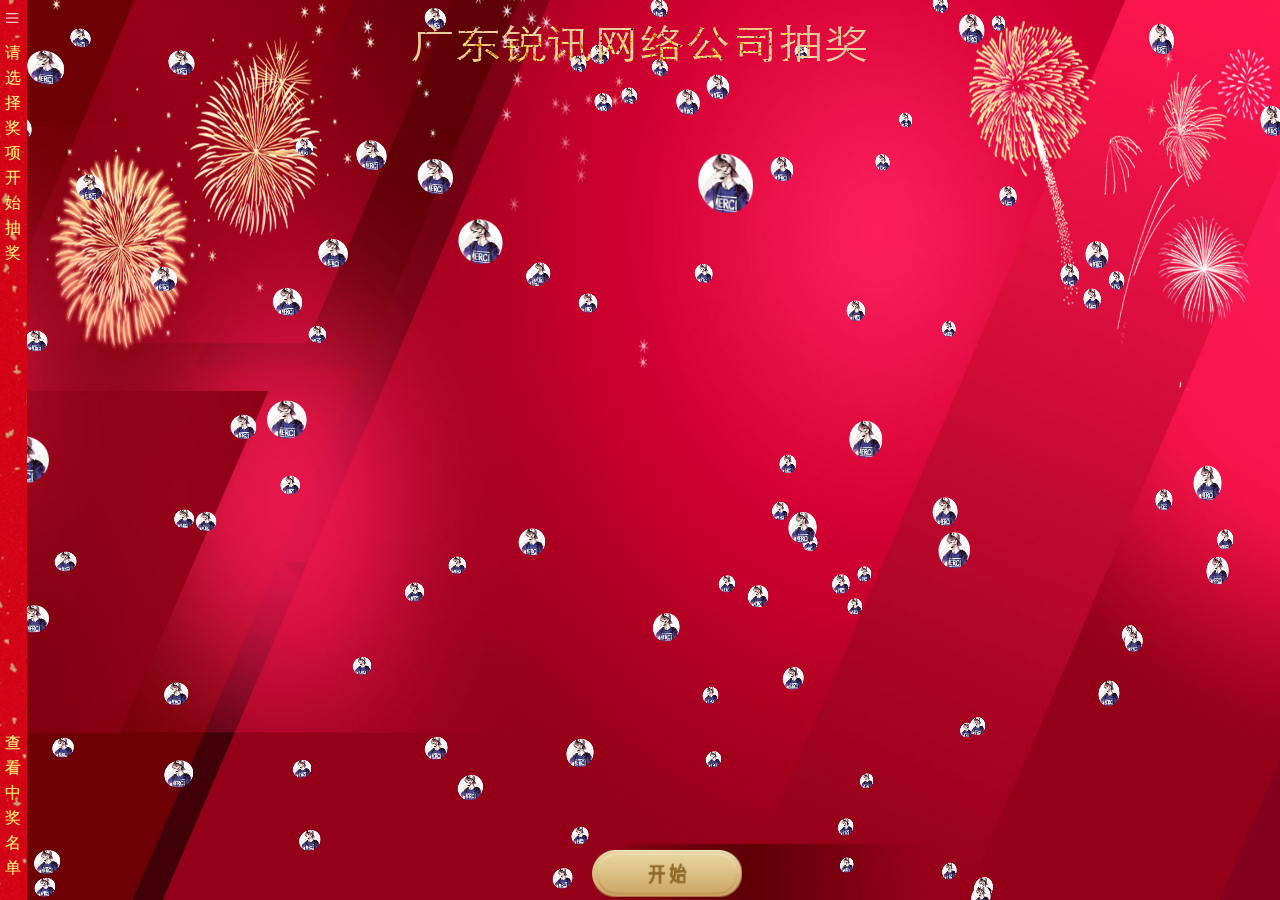
==== index.html @ 2792a902 "抽奖‘ git commit -m抽奖‘" ====
<!DOCTYPE html>
<html lang="en">
<head>
    <meta charset="UTF-8">
    <title>Lottery</title>
    <link rel="stylesheet" href="css/index.css">
    <link rel="stylesheet" href="css/animated.css">
</head>
<body>
    <div class="container" id="container">
        <div class="title">
        </div>
        <div class="nav" id="nav"></div>
        <div class="left_text" id="awards">
            请选择奖项开始抽奖
        </div>
        <div class="check" id="check">
            查看中奖名单
        </div>
        <div class="state" id="state">
            <iframe src="rotate.html" width="100%" height="100%" frameborder="0"></iframe>
        </div>
        <div class="lucky-container animated fadeIn" id="luckyContainer">
            <div class="lucky-wrapper">
                <div class="lucky-close" id="luckyClose"></div>
                <div class="lucky">
                    <div class="prize_item">
                        <h1>特等奖</h1>
                        <div class="name_list">
                            <p>woiad</p>
                            <p>woiad</p>
                            <p>woiad</p>
                            <p>woiad</p>
                            <p>woiad</p>
                            <p>woiad</p>
                            <p>woiad</p>
                            <p>woiad</p>
                            <p>woiad</p>
                            <p>woiad</p>
                            <p>woiad</p>
                            <p>woiad</p>
                            <p>woiad</p>
                            <p>woiad</p>
                            <p>woiad</p>
                            <p>woiad</p>
                            <p>woiad</p>
                            <p>woiad</p>
                            <p>woiad</p>
                            <p>woiad</p>
                            <p>woiad</p>
                            <p>woiad</p>
                        </div>
                    </div>
                    <div class="prize_item">
                        <h1>一等奖</h1>
                        <div class="name_list">
                            <p>陈浩</p>
                        </div>
                    </div>
                    <div class="prize_item">
                        <h1>二等奖</h1>
                        <div class="name_list">
                            <p>段誉</p>
                        </div>
                    </div>
                    <div class="prize_item">
                        <h1>三等奖</h1>
                        <div class="name_list">
                            <p>萧峰</p>
                        </div>
                    </div>
                    <div class="prize_item">
                        <h1>随机</h1>
                        <div class="name_list">
                            <p>虚竹</p>
                        </div>
                    </div>
                </div>
            </div>
        </div>
    </div>
    <div class="drawer" id="drawer">
        <div class="close" id="close"></div>
        <div class="drawer-wrapper">
            <ul id="liWrapper">
                <li class="animated bounceInDown">
                    <a href="javascript:;">特等奖<span>1名</span></a>
                </li>
                <li class="animated bounceInDown delay-1s">
                    <a href="javascript:;">一等奖<span>2名</span></a>
                </li>
                <li class="animated bounceInDown delay-2s">
                    <a href="javascript:;">二等奖<span>3名</span></a>
                </li>
                <li class="animated bounceInDown delay-3s">
                    <a href="javascript:;">三等奖<span>4名</span></a>
                </li>
                <li class="animated bounceInDown delay-4s">
                    <a href="javascript:;">随机<span>1名</span></a>
                </li>
                <li class="animated bounceInDown delay-5s">
                    <a href="javascript:;">随机<span>1名</span></a>
                </li>
            </ul>
        </div>
    </div>
    <script type="text/javascript" src="js/index.js"></script>
</body>
</html>
---- css/index.css ----
*{margin: 0;padding: 0;}
@font-face {
    font-family: god;
    src: url('../font/ZiKuTangShiKeTi-2.ttf')
}
html, body{width: 100%;height: 100%;background: #fff;}
.container{width: 100%;height: 100%;overflow: hidden;background: url("../image/side01.png") no-repeat;
background-size: auto 100%;}
.container .title{position: absolute;width: 460px;height: 70px;margin-top: 10px;left: 50%;margin-left: -230px;
z-index: 200;background-image: url('../image/title.png');background-repeat: no-repeat;background-size: 100%;}
.container .nav{width: 16px;height: 16px;position: absolute;top: 10px; left:4px;background-image: url('../image/nav.png');
cursor: pointer;}
.container .left_text{position: absolute;left: 5px;top: 40px;width: 20px;line-height: 25px;color: #fbf177;}
.container .check{position: absolute;left: 5px;bottom: 20px;width: 20px;line-height: 25px;color: #fbf177;cursor: pointer;}
.container .state{position: relative;margin-left: 27px;width: 100%;height: 100%;}
.container .lucky-container{position: fixed;display: none;  top: 0;bottom: 0;left: 0;right: 0;background: rgba(0, 0, 0, .5);z-index: 300;}
.container .lucky-wrapper{position: relative;width: 700px;height: 800px;top: 50%;margin-top: -400px;left: 50%;margin-left: -350px;
background: url('../image/true (2).jpeg');background-size: 100% 100%;}
.container .lucky-wrapper .lucky-close{position: absolute;width: 20px;height: 20px;top: -3px;right: -3px;
background-image: url('../image/close.png');background-size: 100% 100%;cursor: pointer;background-color: #E56724;
border-radius: 50%;}
.container .lucky{position: absolute;top: 380px;}
.container .lucky .prize_item{position: relative;width: 500px;margin:0 0 20px 100px;padding: 10px 5px 5px;border: 1px solid #FED073;height: 60px;text-align: center;
box-sizing: border-box;}
.container .lucky .prize_item h1{position: absolute;top: -13px;width: 160px;left: 50%;margin-left: -80px;background: #A40502;
font-size: 20px;color: #f1be45;font-weight: 100;}
.container .lucky .prize_item .name_list{display: flex;align-items: center;justify-content: center;height: 100%;flex-wrap: wrap;}
.container .lucky .prize_item .name_list p{margin-right: 10px;color: #feb507;}
.drawer{position: fixed;left: 0;top: 0;width: 200px;height: 100%;display: none;background: inherit;
z-index: 1000;}
.drawer .drawer-wrapper{width: 200px;position: absolute;left: 0;top: 0;bottom: 0;background-color: #bb1c33;
box-shadow: 0px 0px 20px rgba(0, 0, 0, .3);transition: all .25s linear;background-image: none;
background-size: 100% 100%;background-repeat: no-repeat;}
.drawer .close{position: absolute;top: -1px;right: -2px;width: 15px;height: 15px;background-image: url('../image/close.png');
    background-size: 100% 100%;z-index: 10;cursor: pointer;background-color: #6E0106;border-radius: 50%;}
.drawer li{width: 100%;display: block;list-style: none;text-align: center;}
.drawer li a{display: block;width: 100%;color: #e8bb50;text-decoration: none;height: 100%;}
.slide-in{animation: slide-in .5s linear;display: block;-webkit-animation: slide-in .5s linear;-moz-animation: slide-in .5s linear;}
.slide-out{display: block;animation: slide-out .5s linear;-webkit-animation: slide-out .5s linear;-moz-animation: slide-out .5s linear;}
@-webkit-keyframes slide-in { /** 右侧滑入 **/
    from{
        transform: translateX(-200px);
    }
    to{
        transform: translateX(0);
    }
}
@-moz-keyframes slide-in {
    from{
        transform: translateX(-200px);
    }
    to{
        transform: translateX(0);
    }
}
@keyframes slide-in {
    from{
        transform: translateX(-200px);
    }
    to{
        transform: translateX(0);
    }
}

@-webkit-keyframes slide-out { /** 右侧滑出 **/
    from{
        transform: translateX(0);
    }
    to{
        transform: translateX(-200px);
    }
}
@-moz-keyframes slide-out {
    from{
        transform: translateX(0);
    }
    to{
        transform: translateX(-200px);
    }
}

@keyframes slide-out{
    from{
        transform: translateX(0);
    }
    to{
        transform: translateX(-200px);
    }
}
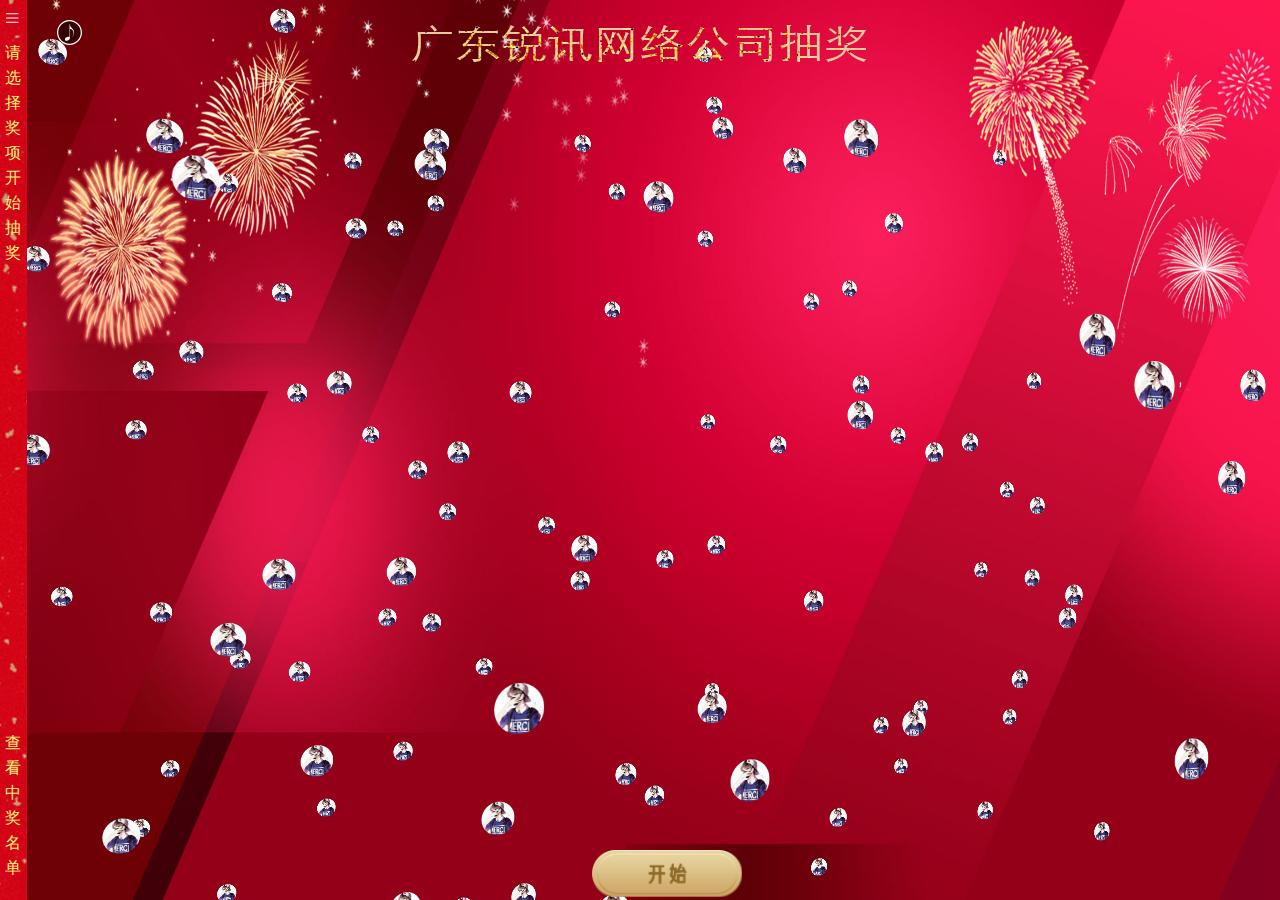
==== commit de773854: "抽奖完成" ====
--- a/index.html
+++ b/index.html
@@ -6,10 +6,9 @@
     <link rel="stylesheet" href="css/index.css">
     <link rel="stylesheet" href="css/animated.css">
 </head>
-<body>
+<body onkeydown="keydown(event)">
     <div class="container" id="container">
-        <div class="title">
-        </div>
+        <div class="title"></div>
         <div class="nav" id="nav"></div>
         <div class="left_text" id="awards">
             请选择奖项开始抽奖
@@ -18,7 +17,7 @@
             查看中奖名单
         </div>
         <div class="state" id="state">
-            <iframe src="rotate.html" width="100%" height="100%" frameborder="0"></iframe>
+            <iframe src="rotate.html" width="100%" height="100%" frameborder="0" id="frame"></iframe>
         </div>
         <div class="lucky-container animated fadeIn" id="luckyContainer">
             <div class="lucky-wrapper">
@@ -83,22 +82,22 @@
         <div class="close" id="close"></div>
         <div class="drawer-wrapper">
             <ul id="liWrapper">
-                <li class="animated bounceInDown">
+                <li>
                     <a href="javascript:;">特等奖<span>1名</span></a>
                 </li>
-                <li class="animated bounceInDown delay-1s">
+                <li>
                     <a href="javascript:;">一等奖<span>2名</span></a>
                 </li>
-                <li class="animated bounceInDown delay-2s">
+                <li>
                     <a href="javascript:;">二等奖<span>3名</span></a>
                 </li>
-                <li class="animated bounceInDown delay-3s">
+                <li>
                     <a href="javascript:;">三等奖<span>4名</span></a>
                 </li>
-                <li class="animated bounceInDown delay-4s">
+                <li>
                     <a href="javascript:;">随机<span>1名</span></a>
                 </li>
-                <li class="animated bounceInDown delay-5s">
+                <li>
                     <a href="javascript:;">随机<span>1名</span></a>
                 </li>
             </ul>
--- a/css/index.css
+++ b/css/index.css
@@ -15,7 +15,7 @@
 .container .state{position: relative;margin-left: 27px;width: 100%;height: 100%;}
 .container .lucky-container{position: fixed;display: none;  top: 0;bottom: 0;left: 0;right: 0;background: rgba(0, 0, 0, .5);z-index: 300;}
 .container .lucky-wrapper{position: relative;width: 700px;height: 800px;top: 50%;margin-top: -400px;left: 50%;margin-left: -350px;
-background: url('../image/true (2).jpeg');background-size: 100% 100%;}
+background: url('../image/lucky-list.png');background-size: 100% 100%;}
 .container .lucky-wrapper .lucky-close{position: absolute;width: 20px;height: 20px;top: -3px;right: -3px;
 background-image: url('../image/close.png');background-size: 100% 100%;cursor: pointer;background-color: #E56724;
 border-radius: 50%;}
@@ -87,3 +87,4 @@
         transform: translateX(-200px);
     }
 }
+
